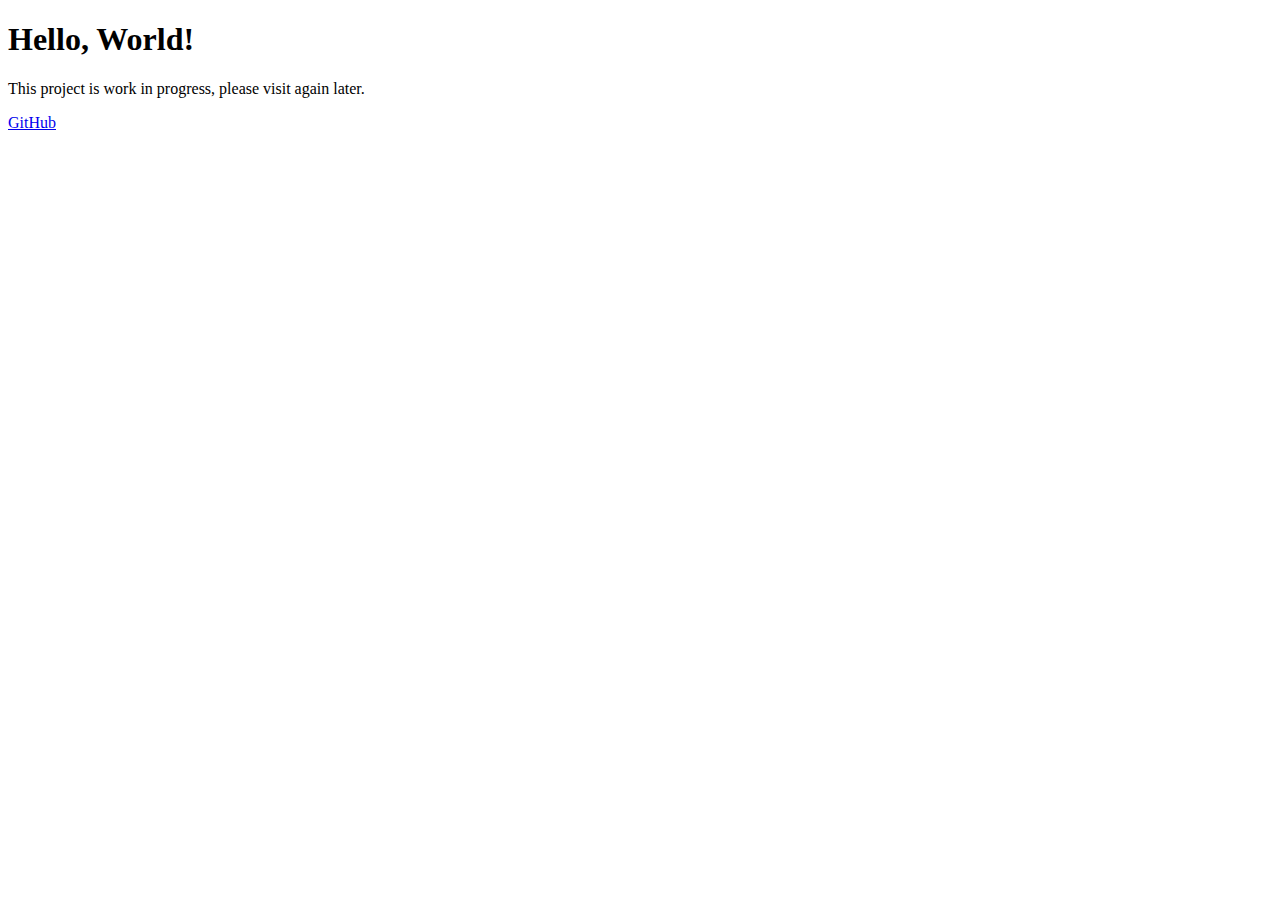
==== public/index.html @ 1a7ac949 "initial commit" ====
<!DOCTYPE HTML>
<html>
  <head>
    <title>Kakegurui Quotes</title>
    <meta charset="utf-8">
    <meta name="viewport" content="width=device-width, initial-scale=1, shrink-to-fit=no">
  </head>
  <body>
    <h1>Hello, World!</h1>
    <p>This project is work in progress, please visit again later.</p>
    <p><a href="https://github.com/ravener/kakegurui-quotes">GitHub</a></p>
  </body>
</html>
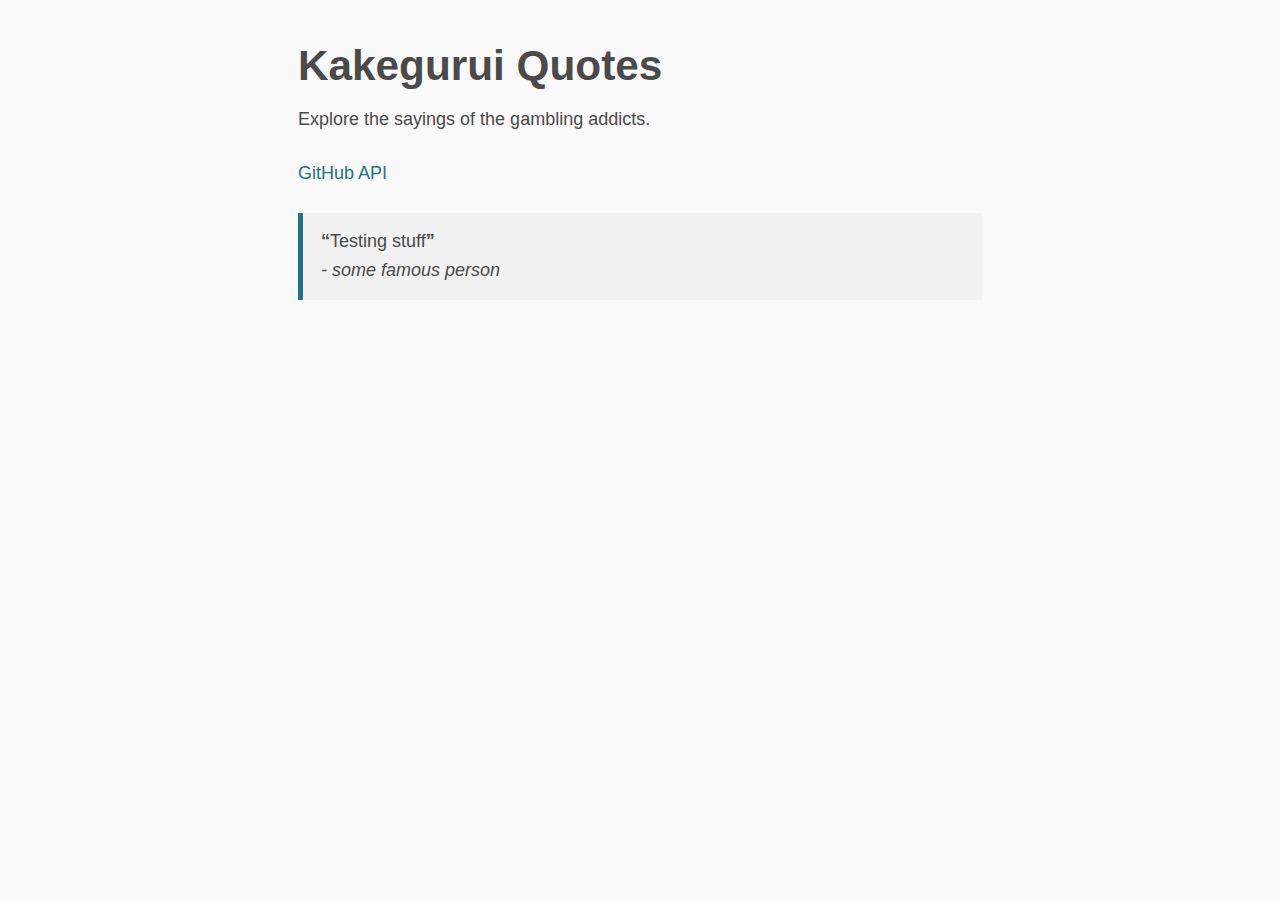
==== commit a6d6e1d0: "add frontend" ====
--- a/public/index.html
+++ b/public/index.html
@@ -4,10 +4,18 @@
     <title>Kakegurui Quotes</title>
     <meta charset="utf-8">
     <meta name="viewport" content="width=device-width, initial-scale=1, shrink-to-fit=no">
+    <link rel="stylesheet" href="normalize.css">
+    <link rel="stylesheet" href="sakura.css">
   </head>
   <body>
-    <h1>Hello, World!</h1>
-    <p>This project is work in progress, please visit again later.</p>
-    <p><a href="https://github.com/ravener/kakegurui-quotes">GitHub</a></p>
+    <h1>Kakegurui Quotes</h1>
+    <p>Explore the sayings of the gambling addicts.</p>
+    <p><a href="https://github.com/ravener/kakegurui-quotes">GitHub</a> <a href="/api.html">API</a></p>
+    <div class="quotes"></div>
+    <blockquote>
+    <b>“</b>Testing stuff<b>”</b>
+    <p><i>- some famous person<i></p>
+    </blockquote>
+    <script src="/quotes.js"></script>
   </body>
 </html>
--- a/public/sakura.css
+++ b/public/sakura.css
@@ -0,0 +1,222 @@
+/* Sakura.css v1.4.1
+ * ================
+ * Minimal css theme.
+ * Project: https://github.com/oxalorg/sakura/
+ */
+/* Body */
+html {
+  font-size: 62.5%;
+  font-family: -apple-system, BlinkMacSystemFont, "Segoe UI", Roboto, "Helvetica Neue", Arial, "Noto Sans", sans-serif;
+}
+
+body {
+  font-size: 1.8rem;
+  line-height: 1.618;
+  max-width: 38em;
+  margin: auto;
+  color: #4a4a4a;
+  background-color: #f9f9f9;
+  padding: 13px;
+}
+
+@media (max-width: 684px) {
+  body {
+    font-size: 1.53rem;
+  }
+}
+@media (max-width: 382px) {
+  body {
+    font-size: 1.35rem;
+  }
+}
+h1, h2, h3, h4, h5, h6 {
+  line-height: 1.1;
+  font-family: -apple-system, BlinkMacSystemFont, "Segoe UI", Roboto, "Helvetica Neue", Arial, "Noto Sans", sans-serif;
+  font-weight: 700;
+  margin-top: 3rem;
+  margin-bottom: 1.5rem;
+  overflow-wrap: break-word;
+  word-wrap: break-word;
+  -ms-word-break: break-all;
+  word-break: break-word;
+}
+
+h1 {
+  font-size: 2.35em;
+}
+
+h2 {
+  font-size: 2em;
+}
+
+h3 {
+  font-size: 1.75em;
+}
+
+h4 {
+  font-size: 1.5em;
+}
+
+h5 {
+  font-size: 1.25em;
+}
+
+h6 {
+  font-size: 1em;
+}
+
+p {
+  margin-top: 0px;
+  margin-bottom: 2.5rem;
+}
+
+small, sub, sup {
+  font-size: 75%;
+}
+
+hr {
+  border-color: #1d7484;
+}
+
+a {
+  text-decoration: none;
+  color: #1d7484;
+}
+a:visited {
+  color: #144f5a;
+}
+a:hover {
+  color: #982c61;
+  border-bottom: 2px solid #4a4a4a;
+}
+
+ul {
+  padding-left: 1.4em;
+  margin-top: 0px;
+  margin-bottom: 2.5rem;
+}
+
+li {
+  margin-bottom: 0.4em;
+}
+
+blockquote {
+  margin-left: 0px;
+  margin-right: 0px;
+  padding-left: 1em;
+  padding-top: 0.8em;
+  padding-bottom: 0.8em;
+  padding-right: 0.8em;
+  border-left: 5px solid #1d7484;
+  margin-bottom: 2.5rem;
+  background-color: #f1f1f1;
+}
+
+blockquote p {
+  margin-bottom: 0;
+}
+
+img, video {
+  height: auto;
+  max-width: 100%;
+  margin-top: 0px;
+  margin-bottom: 2.5rem;
+}
+
+/* Pre and Code */
+pre {
+  background-color: #f1f1f1;
+  display: block;
+  padding: 1em;
+  overflow-x: auto;
+  margin-top: 0px;
+  margin-bottom: 2.5rem;
+  font-size: 0.9em;
+}
+
+code, kbd, samp {
+  font-size: 0.9em;
+  padding: 0 0.5em;
+  background-color: #f1f1f1;
+  white-space: pre-wrap;
+}
+
+pre > code {
+  padding: 0;
+  background-color: transparent;
+  white-space: pre;
+  font-size: 1em;
+}
+
+/* Tables */
+table {
+  text-align: justify;
+  width: 100%;
+  border-collapse: collapse;
+}
+
+td, th {
+  padding: 0.5em;
+  border-bottom: 1px solid #f1f1f1;
+}
+
+/* Buttons, forms and input */
+input, textarea {
+  border: 1px solid #4a4a4a;
+}
+input:focus, textarea:focus {
+  border: 1px solid #1d7484;
+}
+
+textarea {
+  width: 100%;
+}
+
+.button, button, input[type=submit], input[type=reset], input[type=button] {
+  display: inline-block;
+  padding: 5px 10px;
+  text-align: center;
+  text-decoration: none;
+  white-space: nowrap;
+  background-color: #1d7484;
+  color: #f9f9f9;
+  border-radius: 1px;
+  border: 1px solid #1d7484;
+  cursor: pointer;
+  box-sizing: border-box;
+}
+.button[disabled], button[disabled], input[type=submit][disabled], input[type=reset][disabled], input[type=button][disabled] {
+  cursor: default;
+  opacity: 0.5;
+}
+.button:focus:enabled, .button:hover:enabled, button:focus:enabled, button:hover:enabled, input[type=submit]:focus:enabled, input[type=submit]:hover:enabled, input[type=reset]:focus:enabled, input[type=reset]:hover:enabled, input[type=button]:focus:enabled, input[type=button]:hover:enabled {
+  background-color: #982c61;
+  border-color: #982c61;
+  color: #f9f9f9;
+  outline: 0;
+}
+
+textarea, select, input {
+  color: #4a4a4a;
+  padding: 6px 10px; /* The 6px vertically centers text on FF, ignored by Webkit */
+  margin-bottom: 10px;
+  background-color: #f1f1f1;
+  border: 1px solid #f1f1f1;
+  border-radius: 4px;
+  box-shadow: none;
+  box-sizing: border-box;
+}
+textarea:focus, select:focus, input:focus {
+  border: 1px solid #1d7484;
+  outline: 0;
+}
+
+input[type=checkbox]:focus {
+  outline: 1px dotted #1d7484;
+}
+
+label, legend, fieldset {
+  display: block;
+  margin-bottom: 0.5rem;
+  font-weight: 600;
+}
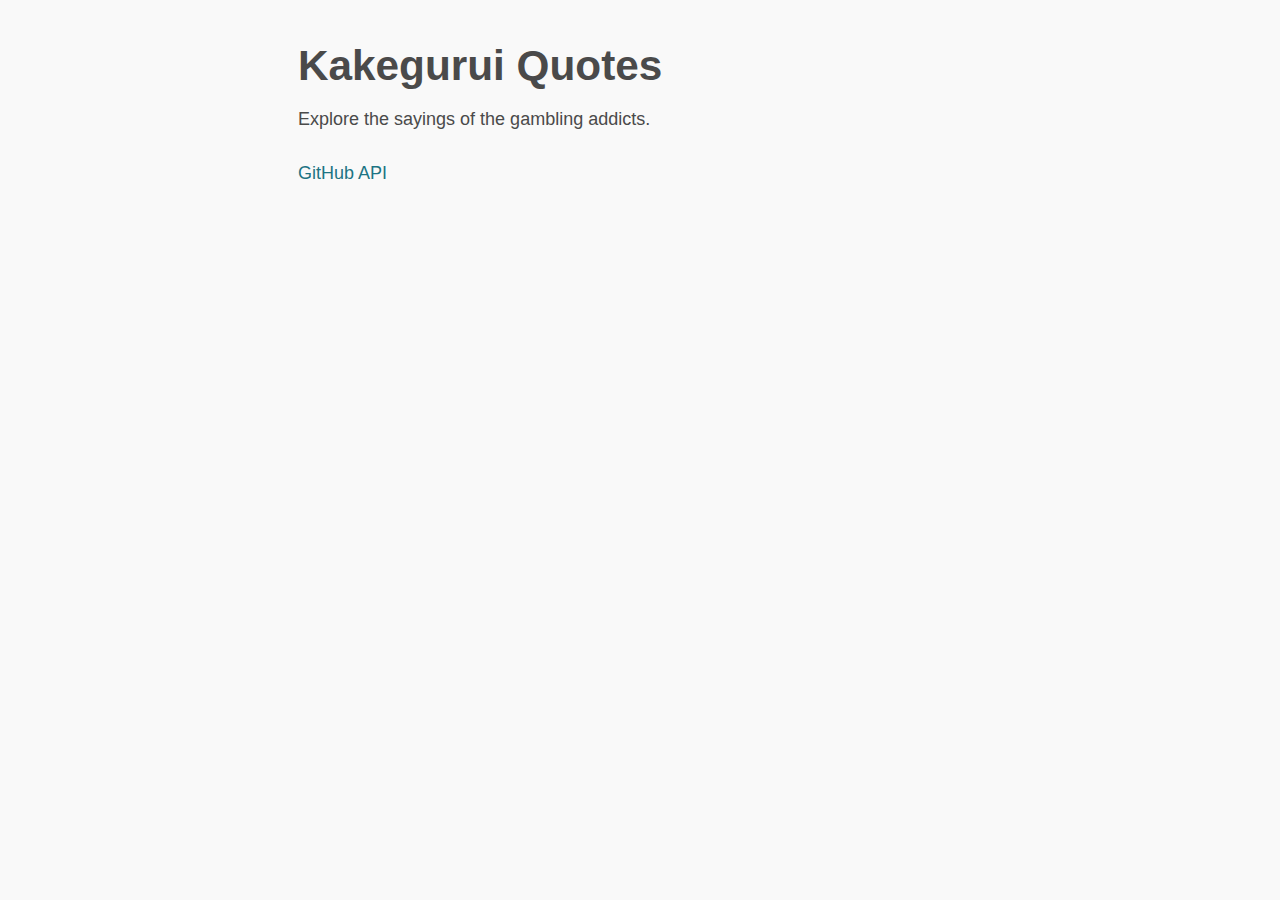
==== commit b399aebb: "remove placeholder" ====
--- a/public/index.html
+++ b/public/index.html
@@ -12,10 +12,6 @@
     <p>Explore the sayings of the gambling addicts.</p>
     <p><a href="https://github.com/ravener/kakegurui-quotes">GitHub</a> <a href="/api.html">API</a></p>
     <div class="quotes"></div>
-    <blockquote>
-    <b>“</b>Testing stuff<b>”</b>
-    <p><i>- some famous person<i></p>
-    </blockquote>
     <script src="/quotes.js"></script>
   </body>
 </html>
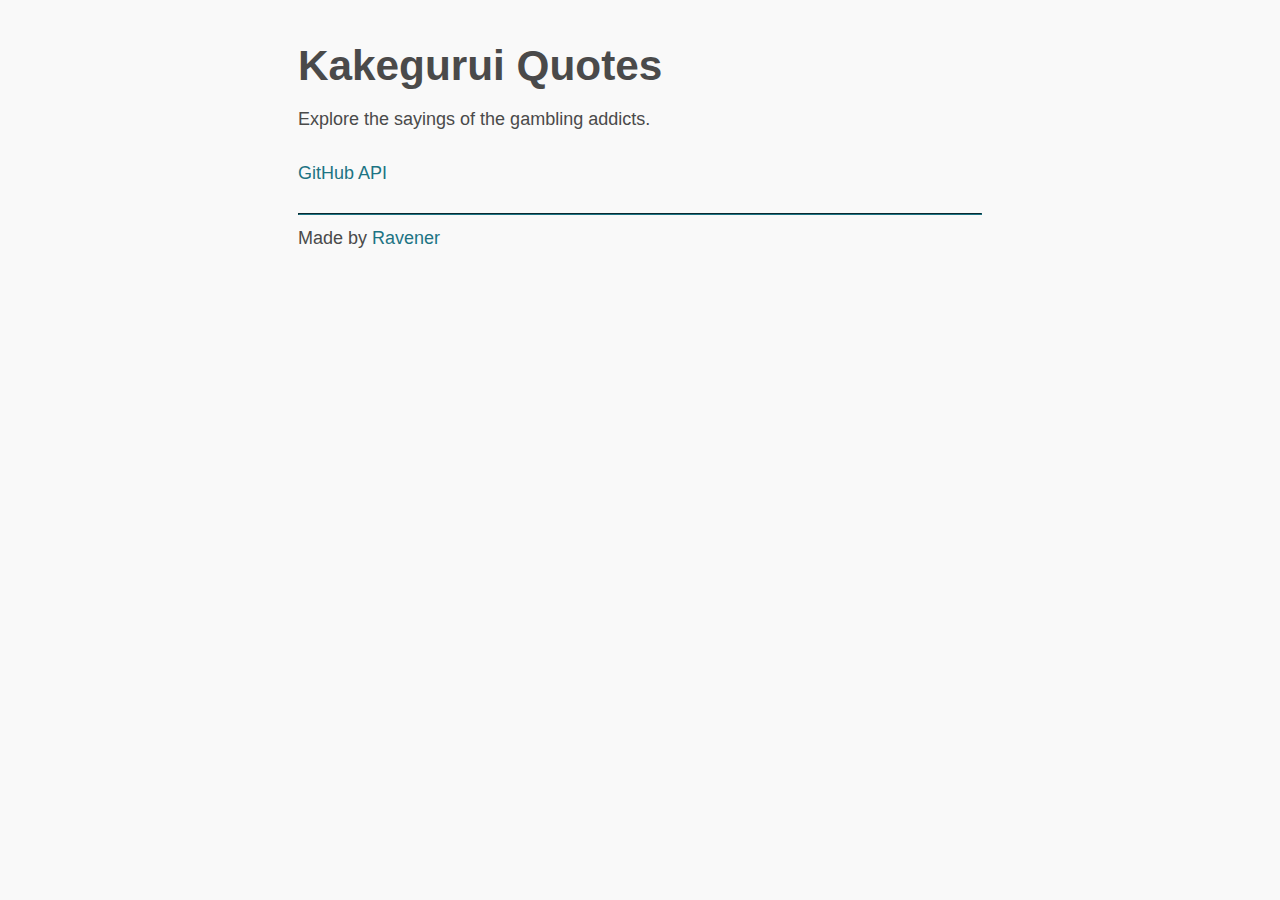
==== commit ed75ceb8: "footer" ====
--- a/public/index.html
+++ b/public/index.html
@@ -12,6 +12,8 @@
     <p>Explore the sayings of the gambling addicts.</p>
     <p><a href="https://github.com/ravener/kakegurui-quotes">GitHub</a> <a href="/api.html">API</a></p>
     <div class="quotes"></div>
+    <hr/>
+    <p>Made by <a href="https://github.com/ravener">Ravener</a></p>
     <script src="/quotes.js"></script>
   </body>
 </html>
